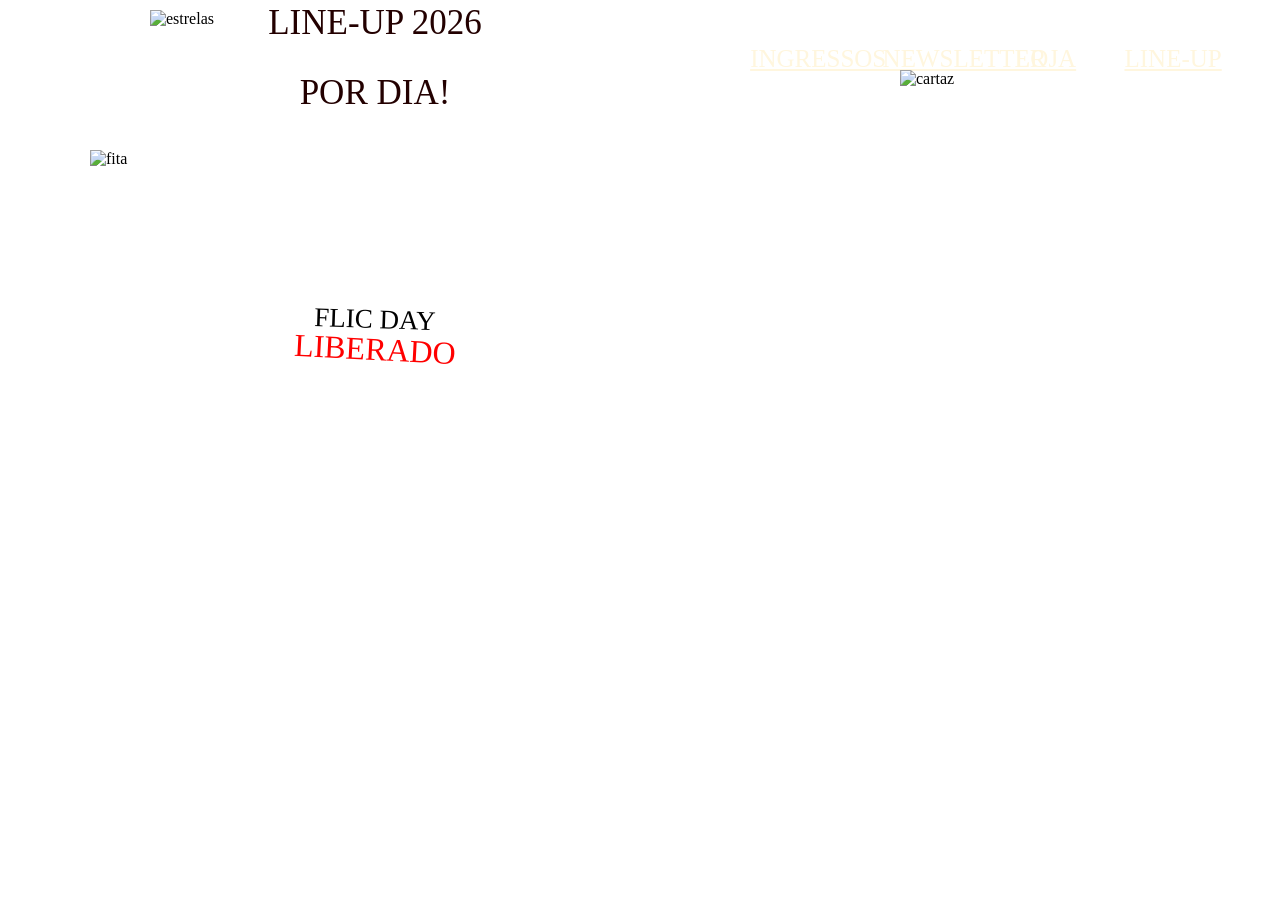
==== HTML/index.html @ 326ebc29 "index" ====
<!DOCTYPE html>
    <html lang="en">
        <head>
            <meta charset="UTF-8">
            <meta name="viewport" content="width=device-width, initial-scale=1.0">
            <title>Início</title>
            <link rel="stylesheet" href="CSS\inicio.css">
        </head>
        <body>
            <nav>
                <a href="ingressos.html">INGRESSOS</a>
                <a href="newsletter.html">NEWSLETTER</a>
                <a href="loja.html">LOJA</a>
                <a href="line-up.html" class="line-up">LINE-UP</a>
            </nav>
            <header>
                <section>
                    <img class="titulo" src="https://uploads.onecompiler.io/43qyhfqya/44bu3nn48/logo.png" alt="titulo">
                    <img class="estrelas" src="https://uploads.onecompiler.io/43qyhfqya/44btyv2pp/flicker%20(4).png" alt="estrelas">
                </section>
            </header>
            <main>
                <section>
                <img class="fita" src="https://uploads.onecompiler.io/43qyhfqya/44bveudft/fita.png" alt="fita">
                <p class="day">FLIC DAY</p>
                <p class="liberado">LIBERADO</p>
                <img class="selo" src="https://uploads.onecompiler.io/43qyhfqya/44bu3nn48/selo.png" alt="selo">
                <p class="line"> CONFIRA O LINE-UP 2026 POR DIA!</p>
                <img class="cartaz" src="https://uploads.onecompiler.io/43qyhfqya/44bveudft/poster.png" alt="cartaz">
                </section>
            </main>
        </body>
    </html>
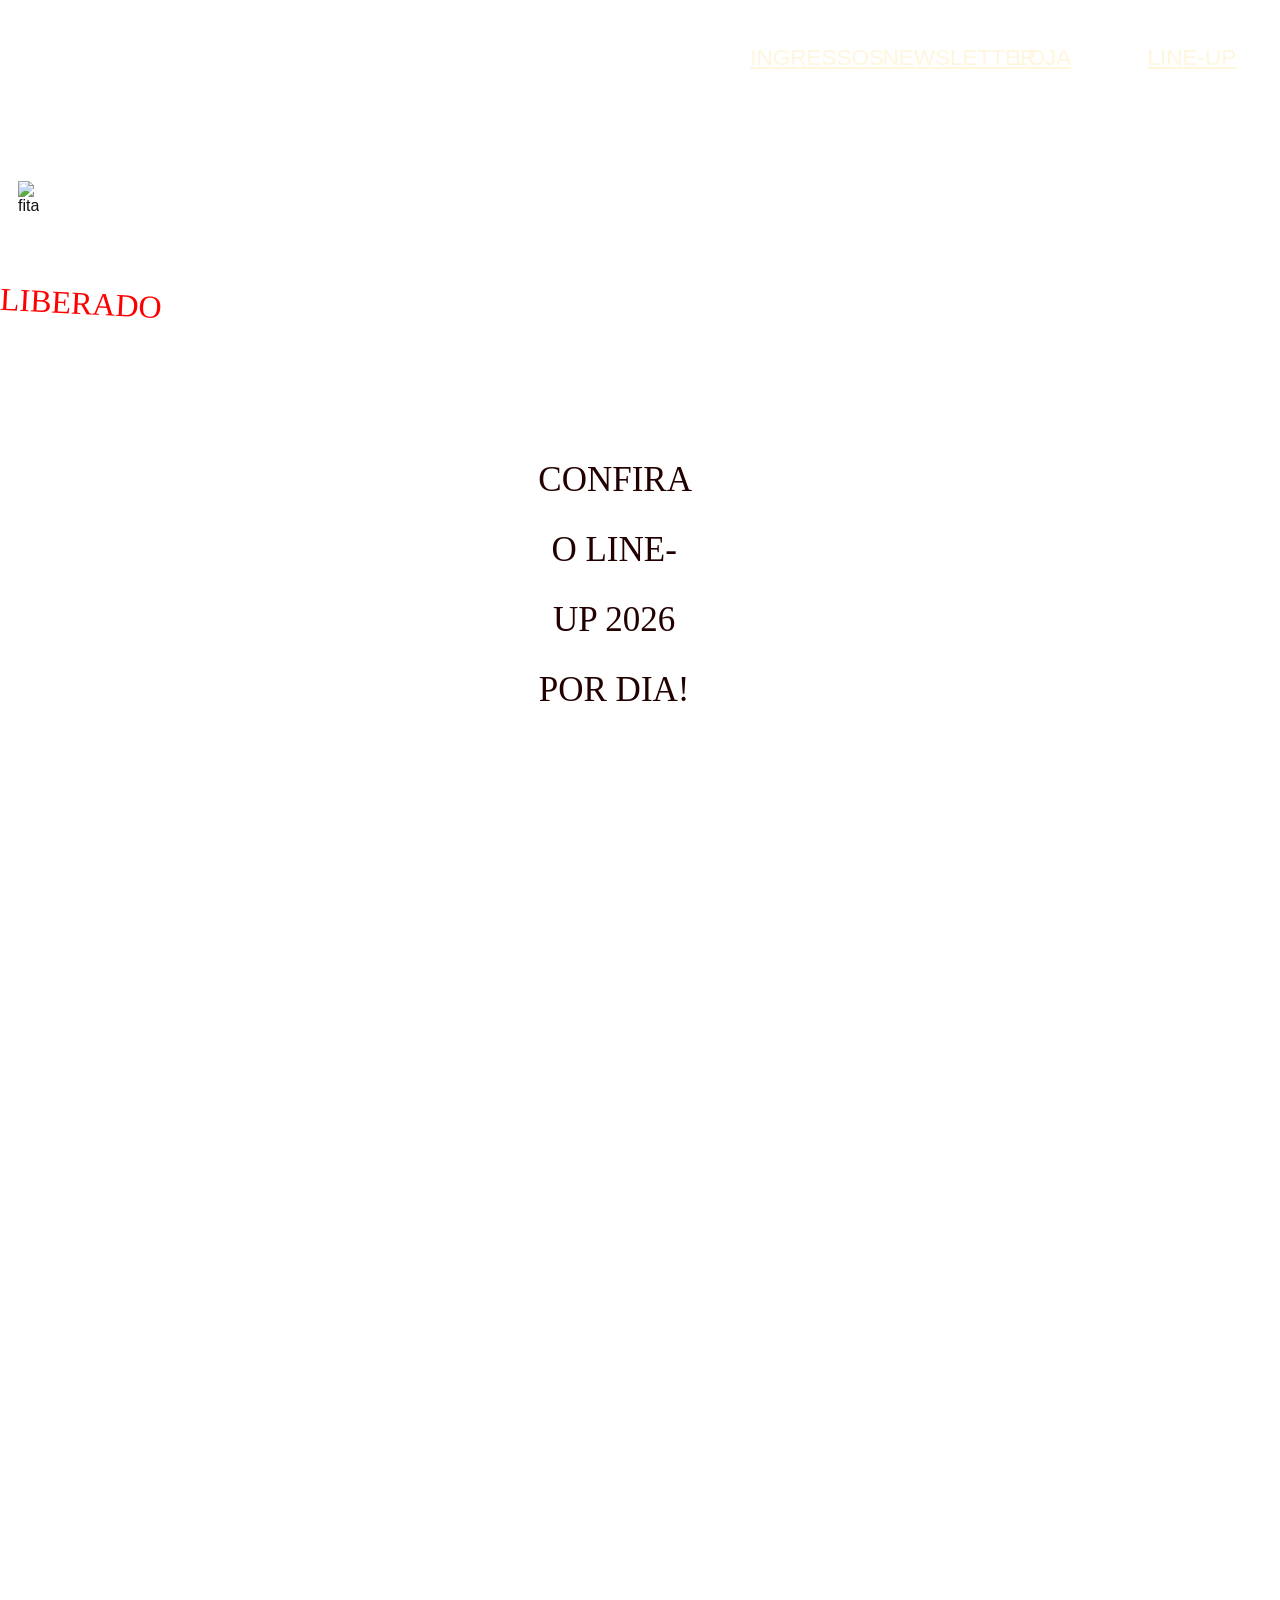
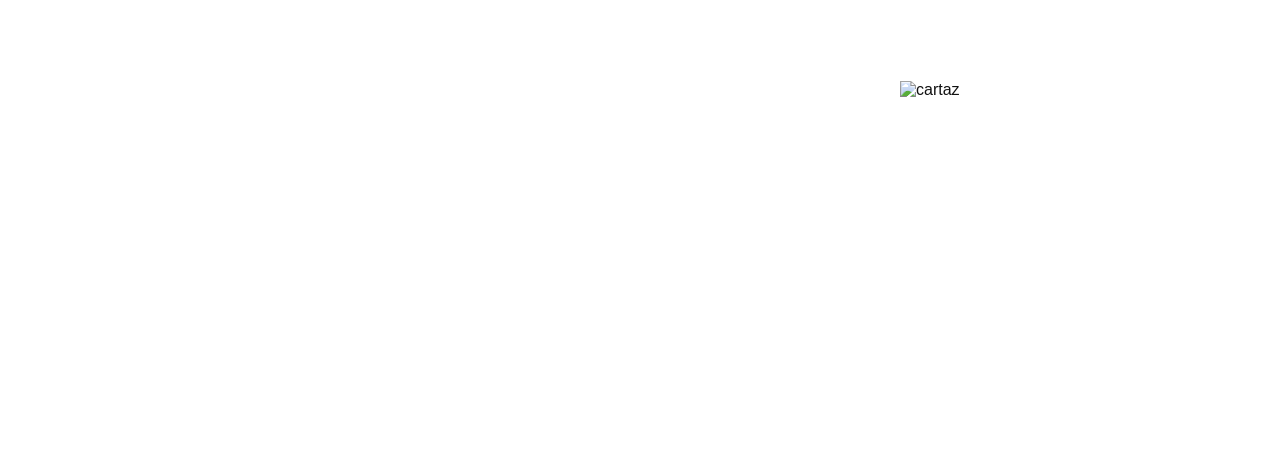
==== commit 44118fe5: "alterações no css index" ====
--- a/HTML/index.html
+++ b/HTML/index.html
@@ -4,14 +4,14 @@
             <meta charset="UTF-8">
             <meta name="viewport" content="width=device-width, initial-scale=1.0">
             <title>Início</title>
-            <link rel="stylesheet" href="CSS\inicio.css">
+            <link rel="stylesheet" href="CSS/inicio.css">
         </head>
         <body>
             <nav>
-                <a href="ingressos.html">INGRESSOS</a>
-                <a href="newsletter.html">NEWSLETTER</a>
-                <a href="loja.html">LOJA</a>
-                <a href="line-up.html" class="line-up">LINE-UP</a>
+                <a href="HTML/ingressos.html">INGRESSOS</a>
+                <a href="HTML/newsletter.html">NEWSLETTER</a>
+                <a href="HTML/loja.html">LOJA</a>
+                <a href="HTML/line-up.html">LINE-UP</a>
             </nav>
             <header>
                 <section>
@@ -20,12 +20,14 @@
                 </section>
             </header>
             <main>
-                <section>
-                <img class="fita" src="https://uploads.onecompiler.io/43qyhfqya/44bveudft/fita.png" alt="fita">
-                <p class="day">FLIC DAY</p>
-                <p class="liberado">LIBERADO</p>
-                <img class="selo" src="https://uploads.onecompiler.io/43qyhfqya/44bu3nn48/selo.png" alt="selo">
-                <p class="line"> CONFIRA O LINE-UP 2026 POR DIA!</p>
+                <section class="container">
+                    <img class="fita" src="https://uploads.onecompiler.io/43qyhfqya/44bveudft/fita.png" alt="fita">
+                    <p class="day">FLIC DAY</p>
+                    <p class="liberado">LIBERADO</p>
+                    <img class="selo" src="https://uploads.onecompiler.io/43qyhfqya/44bu3nn48/selo.png" alt="selo">
+                    <p class="line"> CONFIRA O LINE-UP 2026 POR DIA!</p>
+                </section>
+                <section class="containercartaz">
                 <img class="cartaz" src="https://uploads.onecompiler.io/43qyhfqya/44bveudft/poster.png" alt="cartaz">
                 </section>
             </main>
--- a/HTML/CSS/inicio.css
+++ b/HTML/CSS/inicio.css
@@ -0,0 +1,129 @@
+* {
+  margin: 0;
+  padding: 0;
+  box-sizing: border-box;
+}
+
+body {
+  font-family: 'Oswald', sans-serif;
+  background-image: url("https://uploads.onecompiler.io/43qyhfqya/44btyv2pp/flicker%20(1).png");
+  background-size: cover; 
+  background-position: center; 
+  height: 100vh;
+  color: #111;
+}
+header{
+  width: 100%;
+  height: 30%;
+  display: flex;
+  justify-content: start;
+  align-items: start;
+}
+.container{
+  height: 100vh;
+  width: 50vh;
+  display: flex;
+  justify-content: start;
+  align-items: center;
+}
+.containercartaz{
+  height: 100vh;
+  width: 50vh;
+  display: flex;
+  justify-content: start;
+  align-items: center;
+}
+img{
+  flex-shrink: 3;
+}
+nav{
+  width: 45%;
+  height: 4vh;
+  position: absolute;
+  top: 5%;
+  right: 0;
+  display: flex;
+  align-items: start;
+  justify-content: flex-end;
+}
+nav a{
+  width: 23%;
+  font-size: 2.5vh;
+  color: #fff6de;
+  display: flex;
+  justify-content: space-between;
+  align-items: center;
+}
+.titulo{
+    width: 85%;
+    position: relative;
+    display: flex;
+    bottom: 20vh;
+    left: 79%;
+    
+}
+
+.estrelas{
+    width: 87%;
+    position: relative;
+    bottom: 63vh;
+    left: 5vh;
+    display: flex;
+    justify-content: start;
+}
+.fita{
+    width: 110%;
+    position: relative;
+    bottom: 58vh;
+    left: 2vh;
+    display: flex;
+}
+.day{
+  width: 140%;
+  height: 10%;
+  font-size: 5vh;
+  color: rgb(255, 255, 255);
+  font-family:cursive;
+  position: relative;
+  left: 50vh;
+  bottom: 50vh;
+  text-align: center;
+  rotate: calc(2deg)
+}
+
+.liberado{
+  font-size: 32px;
+  color: red;
+  font-family: cursive;
+  position: absolute;
+  top: 285px;
+  rotate: calc(3deg);
+}
+
+.selo{
+    width: 200%;
+    position: relative;
+    right: 88vh;
+    top: 2.5vh;
+    display: flex;
+}
+
+.cartaz{
+    width: 1000px;
+    position: relative;
+    display: flex;
+    left: 900px;
+    top: 70px;
+}
+
+.line{
+  width: 270px;
+  font-size: 35px;
+  color: rgba(35, 0, 0, 1.0);
+  font-family:cursive;
+  position: relative;
+  left: 240px;
+  top: -135px;
+  text-align: center;
+  line-height: 2.0;
+}
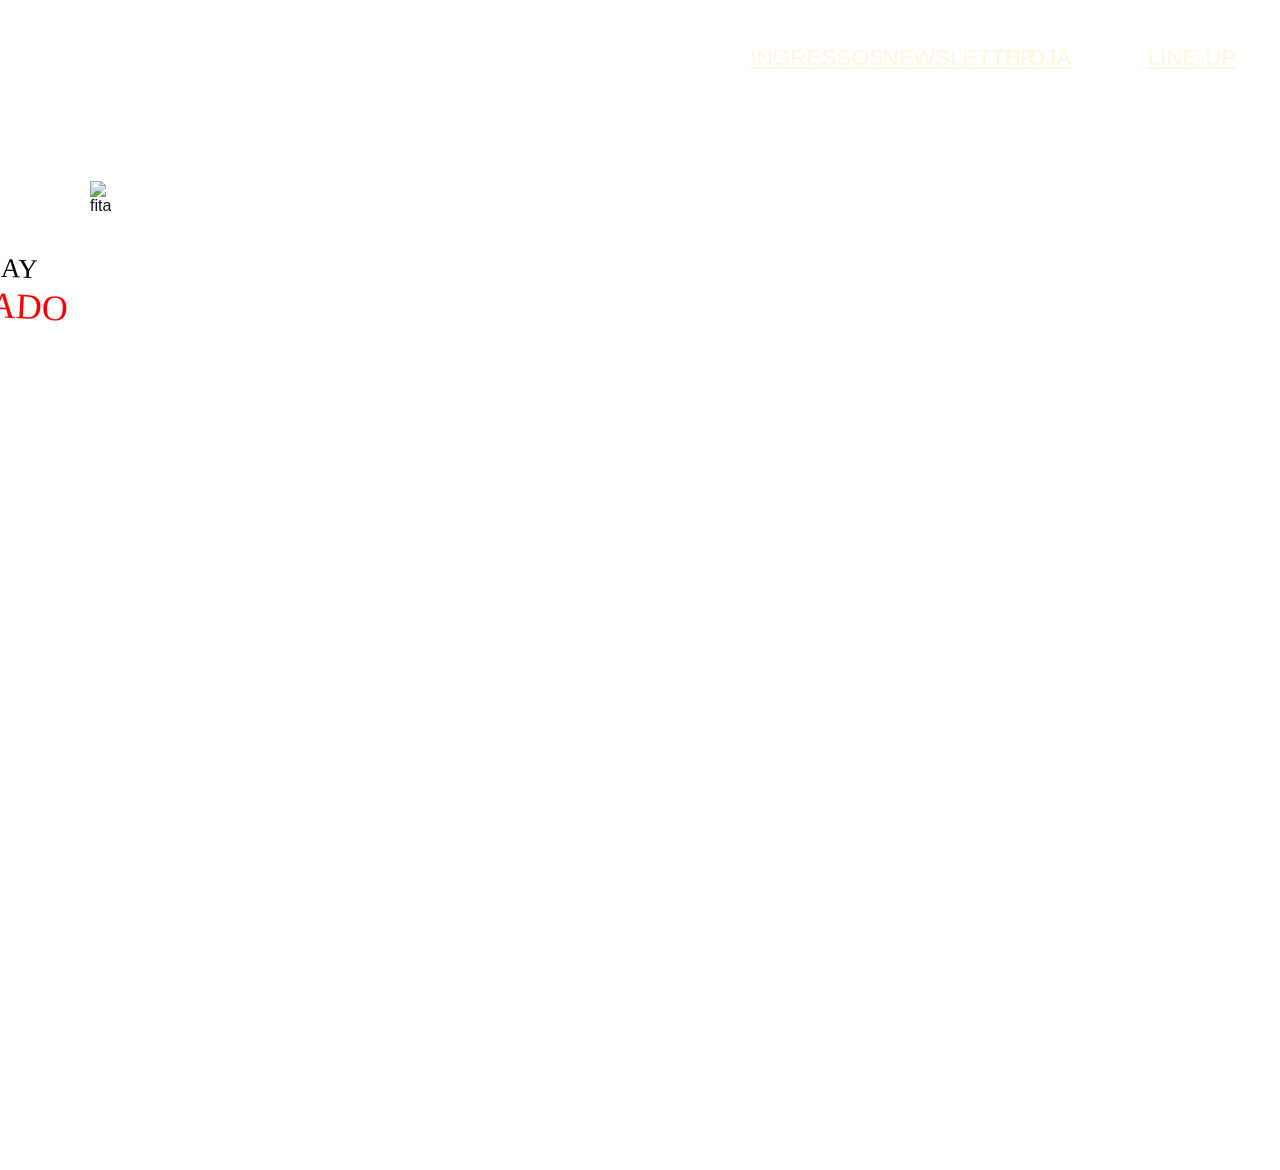
==== commit 527000d7: "responsividade index" ====
--- a/HTML/index.html
+++ b/HTML/index.html
@@ -8,10 +8,10 @@
         </head>
         <body>
             <nav>
-                <a href="HTML/ingressos.html">INGRESSOS</a>
-                <a href="HTML/newsletter.html">NEWSLETTER</a>
-                <a href="HTML/loja.html">LOJA</a>
-                <a href="HTML/line-up.html">LINE-UP</a>
+                <a href="ingressos.html">INGRESSOS</a>
+                <a href="newsletter.html">NEWSLETTER</a>
+                <a href="loja.html">LOJA</a>
+                <a href="line-up.html">LINE-UP</a>
             </nav>
             <header>
                 <section>
@@ -22,10 +22,17 @@
             <main>
                 <section class="container">
                     <img class="fita" src="https://uploads.onecompiler.io/43qyhfqya/44bveudft/fita.png" alt="fita">
-                    <p class="day">FLIC DAY</p>
-                    <p class="liberado">LIBERADO</p>
-                    <img class="selo" src="https://uploads.onecompiler.io/43qyhfqya/44bu3nn48/selo.png" alt="selo">
-                    <p class="line"> CONFIRA O LINE-UP 2026 POR DIA!</p>
+
+                    <article class="txt1">
+                        <p class="day">FLIC DAY</p>
+                        <p class="liberado">LIBERADO</p>
+                    </article>
+
+                    <img class="selo" src="https://uploads.onecompiler.io/43qyhfqya/44bu3nn48/selo.png" alt="selo"> 
+
+                    <div class="txt2">
+                        <p class="line">CONFIRA O LINE-UP 2026 POR DIA!</p>
+                    </div>
                 </section>
                 <section class="containercartaz">
                 <img class="cartaz" src="https://uploads.onecompiler.io/43qyhfqya/44bveudft/poster.png" alt="cartaz">
--- a/HTML/CSS/inicio.css
+++ b/HTML/CSS/inicio.css
@@ -35,6 +35,12 @@
 }
 img{
   flex-shrink: 3;
+}
+p{
+  flex-shrink: 3;
+}
+main{
+  display: flex;
 }
 nav{
   width: 45%;
@@ -75,55 +81,59 @@
     width: 110%;
     position: relative;
     bottom: 58vh;
-    left: 2vh;
+    left: 10vh;
     display: flex;
 }
+.txt1{
+  font-family: cursive;
+  position: relative;
+  right: 15vh;
+  bottom: 48vh;
+}
 .day{
-  width: 140%;
-  height: 10%;
-  font-size: 5vh;
-  color: rgb(255, 255, 255);
-  font-family:cursive;
-  position: relative;
-  left: 50vh;
-  bottom: 50vh;
   text-align: center;
+  font-size:3vh;
+  color: rgb(0, 0, 0);
   rotate: calc(2deg)
 }
 
 .liberado{
-  font-size: 32px;
+  font-size: 4vh;
   color: red;
-  font-family: cursive;
-  position: absolute;
-  top: 285px;
   rotate: calc(3deg);
 }
 
 .selo{
-    width: 200%;
-    position: relative;
-    right: 88vh;
-    top: 2.5vh;
-    display: flex;
+  width: 220%;
+  position: relative;
+  right: 105vh;
+  top: 6vh;
+  display: flex;
 }
 
 .cartaz{
-    width: 1000px;
-    position: relative;
-    display: flex;
-    left: 900px;
-    top: 70px;
+  width: 1000px;
+  position: relative;
+  display: flex;
+  left: 900px;
+  top: 70px;
 }
 
+.txt2{
+ font-family: cursive;
+ width: 150%;
+ height: 30vh;
+ position: relative;
+ bottom: 20vh;
+ right: 158vh;
+}
 .line{
-  width: 270px;
-  font-size: 35px;
+  position: relative;
+  bottom: 5vh;
+  width: 140%;
+  font-size: 4.2vh;
+  padding: 9vh;
   color: rgba(35, 0, 0, 1.0);
-  font-family:cursive;
-  position: relative;
-  left: 240px;
-  top: -135px;
   text-align: center;
   line-height: 2.0;
 }
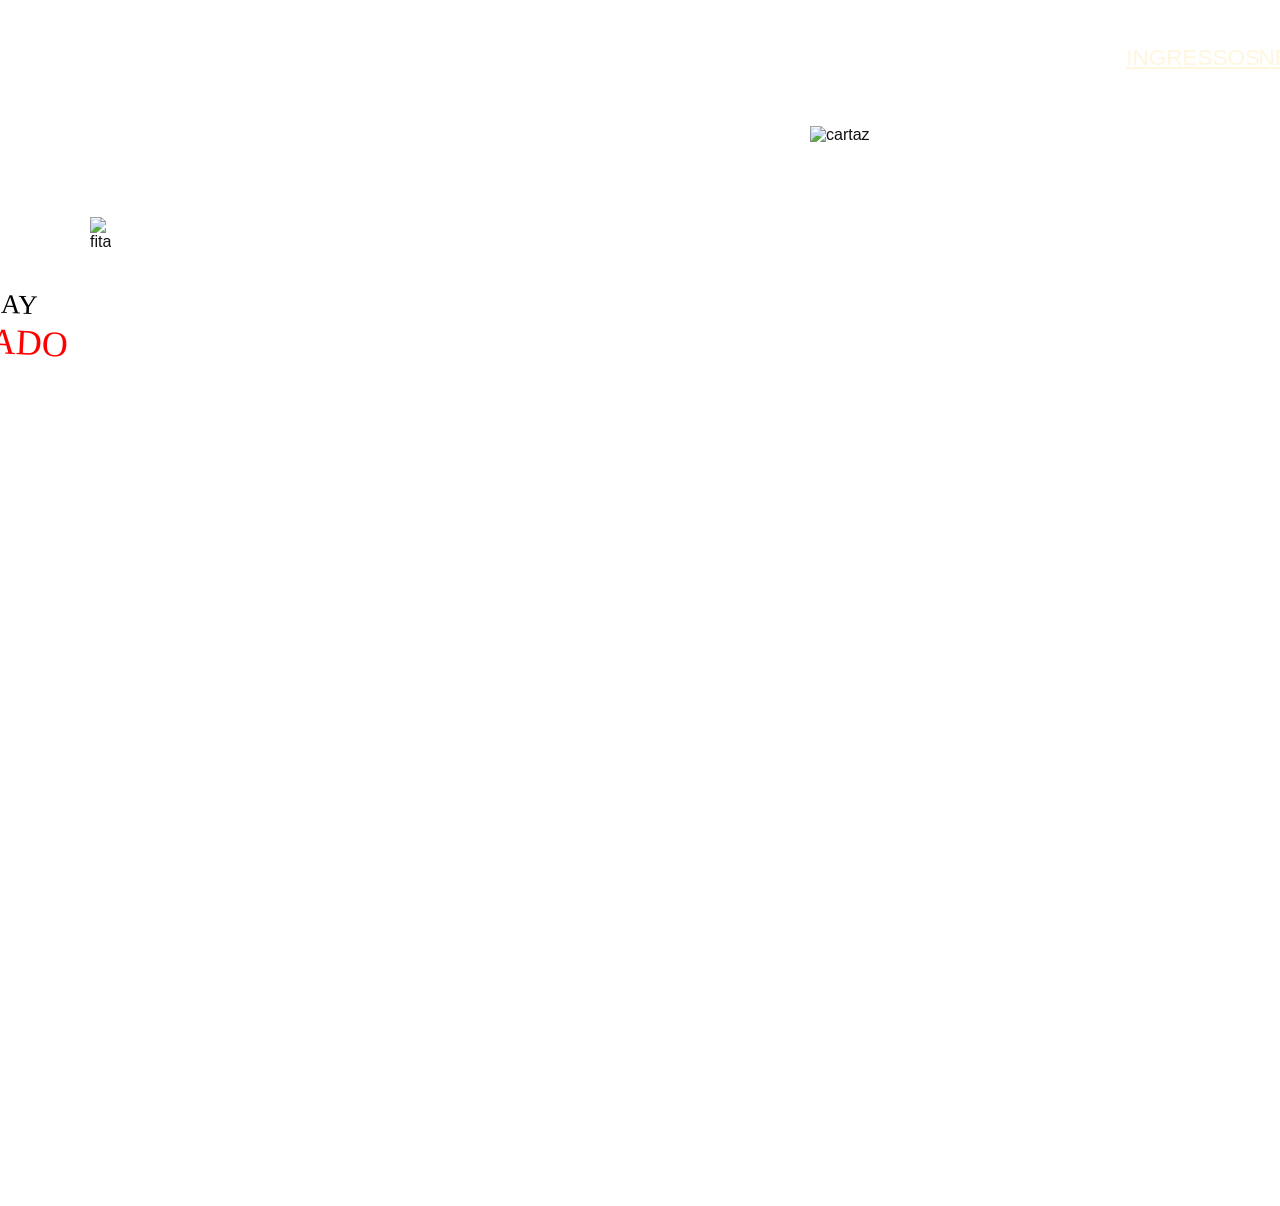
==== commit c8c368fd: "errinho inicio" ====
--- a/HTML/index.html
+++ b/HTML/index.html
@@ -10,7 +10,7 @@
             <nav>
                 <a href="ingressos.html">INGRESSOS</a>
                 <a href="newsletter.html">NEWSLETTER</a>
-                <a href="loja.html">LOJA</a>
+                <a href="loja.html" class="loja">LOJA</a>
                 <a href="line-up.html">LINE-UP</a>
             </nav>
             <header>
--- a/HTML/CSS/inicio.css
+++ b/HTML/CSS/inicio.css
@@ -1,9 +1,11 @@
+/* Global */
 * {
   margin: 0;
   padding: 0;
   box-sizing: border-box;
 }
 
+/* Body */
 body {
   font-family: 'Oswald', sans-serif;
   background-image: url("https://uploads.onecompiler.io/43qyhfqya/44btyv2pp/flicker%20(1).png");
@@ -11,14 +13,23 @@
   background-position: center; 
   height: 100vh;
   color: #111;
+  overflow: hidden;
 }
+/* Header */
 header{
-  width: 100%;
-  height: 30%;
-  display: flex;
-  justify-content: start;
-  align-items: start;
+  width: 100vh;
+  height: 30vh;
 }
+/* Definições */
+img{
+  flex-shrink: 3;
+  flex-grow: 3;
+}
+p{
+  flex-shrink: 3;
+  flex-grow: 3;
+}
+/* Containers */
 .container{
   height: 100vh;
   width: 50vh;
@@ -30,24 +41,22 @@
   height: 100vh;
   width: 50vh;
   display: flex;
-  justify-content: start;
-  align-items: center;
+  flex-direction: column;
+  justify-content: end;
+  align-items: start;
 }
-img{
-  flex-shrink: 3;
-}
-p{
-  flex-shrink: 3;
-}
+/* Main */
 main{
   display: flex;
 }
+/* Nav */
 nav{
   width: 45%;
   height: 4vh;
-  position: absolute;
+  position: relative;
+  z-index: 3;
   top: 5%;
-  right: 0;
+  left: 120vh;
   display: flex;
   align-items: start;
   justify-content: flex-end;
@@ -59,42 +68,37 @@
   display: flex;
   justify-content: space-between;
   align-items: center;
+  transition: 1.5s;
 }
+nav a:hover{
+  transition: 0.5s;
+  transform: scale(1.1);
+  color: #b91515;
+}
+.loja{
+  position: relative;
+  left: 4vh;
+}
+/* Elementos */
 .titulo{
     width: 85%;
     position: relative;
-    display: flex;
-    bottom: 20vh;
-    left: 79%;
-    
+    left: 59vh;
+    bottom: 30vh;
+    z-index: 2;
 }
 
 .estrelas{
-    width: 87%;
+    width: 80%;
     position: relative;
-    bottom: 63vh;
-    left: 5vh;
-    display: flex;
-    justify-content: start;
+    left: 0;
+    bottom: 88vh;
 }
 .fita{
     width: 110%;
     position: relative;
     bottom: 58vh;
     left: 10vh;
-    display: flex;
-}
-.txt1{
-  font-family: cursive;
-  position: relative;
-  right: 15vh;
-  bottom: 48vh;
-}
-.day{
-  text-align: center;
-  font-size:3vh;
-  color: rgb(0, 0, 0);
-  rotate: calc(2deg)
 }
 
 .liberado{
@@ -108,15 +112,21 @@
   position: relative;
   right: 105vh;
   top: 6vh;
-  display: flex;
 }
 
 .cartaz{
-  width: 1000px;
+  width: 260%;
   position: relative;
-  display: flex;
-  left: 900px;
-  top: 70px;
+  left: 40vh;
+  bottom: 20vh;
+
+}
+/* Textos */
+.txt1{
+  font-family: cursive;
+  position: relative;
+  right: 15vh;
+  bottom: 48vh;
 }
 
 .txt2{
@@ -124,6 +134,7 @@
  width: 150%;
  height: 30vh;
  position: relative;
+ z-index: 2;
  bottom: 20vh;
  right: 158vh;
 }
@@ -136,4 +147,11 @@
   color: rgba(35, 0, 0, 1.0);
   text-align: center;
   line-height: 2.0;
+}
+
+.day{
+  text-align: center;
+  font-size:3vh;
+  color: rgb(0, 0, 0);
+  rotate: calc(2deg)
 }
